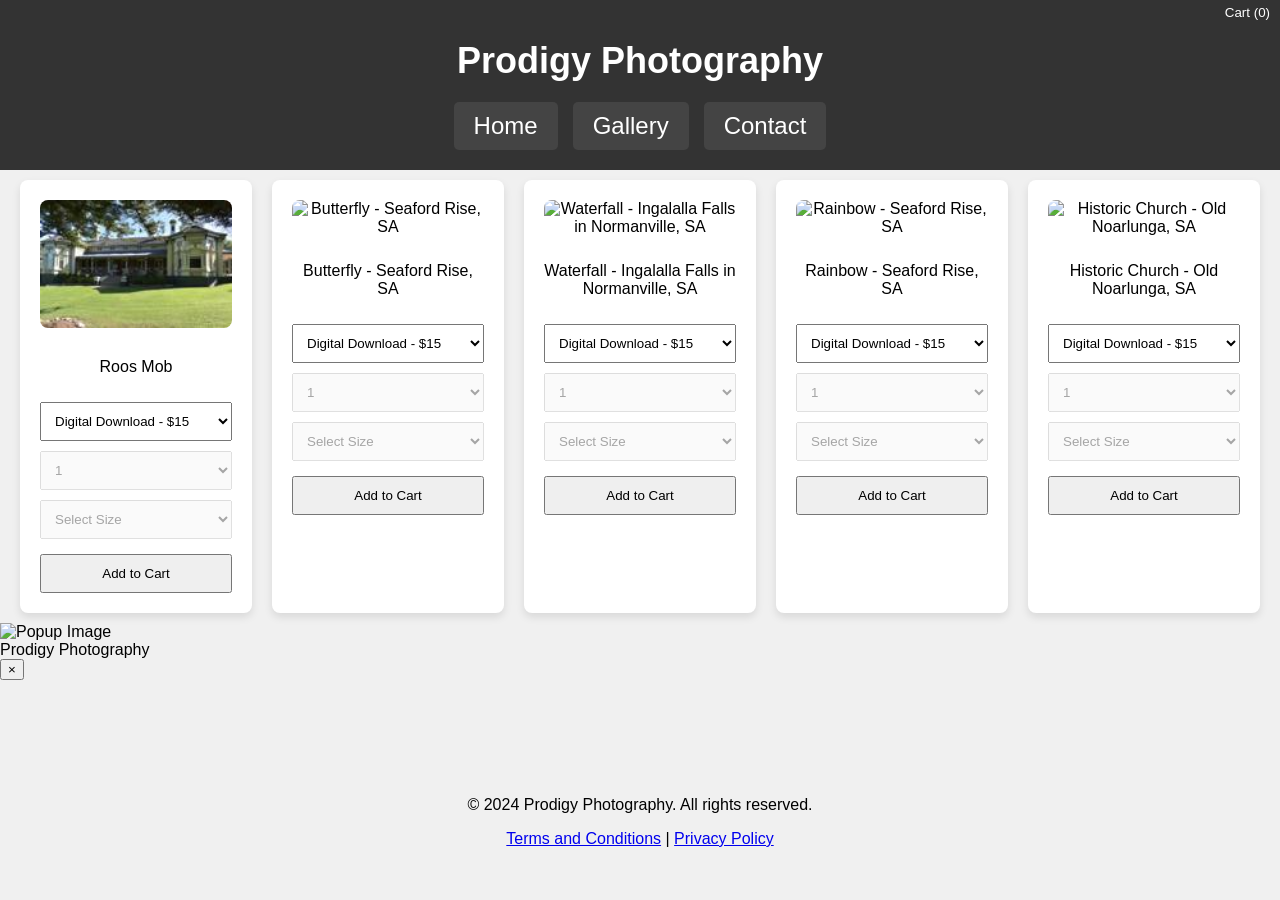
==== gallery.html @ 79a207ab "Add files via upload" ====
<!DOCTYPE html>
<html lang="en">
<head>
    <meta charset="UTF-8">
    <meta name="viewport" content="width=device-width, initial-scale=1.0">
    <title>Photo Gallery with Cart</title>
    <link rel="stylesheet" href="styles.css">
    <style>
        footer {
            text-align: center; /* Ensures footer content is centered */
            padding-top: 100px; /* Optional: add padding if needed */
        }
    </style>
</head>
<body>
    <header>
        <h1>Prodigy Photography</h1>
        <div class="header-buttons">
            <a href="index.html" class="header-button">Home</a>
            <a href="gallery.html" class="header-button">Gallery</a>
            <a href="contact.html" class="header-button">Contact</a>
        </div>
        <button id="cart-button">Cart (<span id="cart-count">0</span>)</button>
    </header>

    <section class="gallery-container">
        <div class="gallery" id="gallery"></div>
    </section>

    <div id="cart" class="cart">
        <h2>Your Cart</h2>
        <ul id="cart-items"></ul>
        <div id="paypal-button-container"></div>
    </div>

    <!-- Image Popup -->
    <div id="image-popup" class="image-popup">
        <div class="popup-content">
            <img src="" alt="Popup Image" id="popup-image">
            <div id="watermark" class="watermark">Prodigy Photography</div>
            <button class="close-popup-button">&times;</button>
        </div>
    </div>

    <footer>
        <p>&copy; 2024 Prodigy Photography. All rights reserved.</p>
        <p><a href="terms.html">Terms and Conditions</a> | <a href="privacy.html">Privacy Policy</a></p>
    </footer>

    <script src="./script.js"></script>
    <script src="https://www.paypal.com/sdk/js?client-id=AcRjp8PG8KLQ3WoQuk07s5aKBypyNX9snb3W5dGlBbtGpM5taKsQrYgw2J9t8vK1IN1kyXA37qBSEhnR"></script>
</body>
</html>
---- styles.css ----
/* General Styles */
html, body {
    margin: 0;
    font-family: Arial, sans-serif;
    background-color: #f0f0f0;
    overflow-x: hidden; /* Prevent horizontal scrolling */
    padding: 0; /* Remove side padding to prevent extra space */
    box-sizing: border-box; /* Include padding and border in the element’s total width and height */
}

/* Header Styling */
header {
    text-align: center;
    background-color: #333;
    color: white;
    padding: 20px;
    font-size: 24px;
    position: relative; /* Ensure header doesn't affect fixed elements like the cart button */
}

/* General Heading Styling */
h1 {
    font-size: 36px; /* Consistent heading size for all pages */
    text-align: center; /* Ensure the heading is centered */
    margin: 20px 0; /* Add consistent margin for spacing */
}

h2 {
    font-size: 24px; /* Ensure h2 headings are consistent */
    text-align: center; /* Ensure all h2 headings are centered */
    margin: 15px 0; /* Add margin for visual spacing */
}

/* Responsive Headings for Mobile Devices */
@media (max-width: 768px) {
    h1 {
        font-size: 28px; /* Reduce size for smaller screens to maintain readability */
    }

    h2 {
        font-size: 20px; /* Reduce size for smaller screens */
    }
}

@media (max-width: 480px) {
    h1 {
        font-size: 24px; /* Further reduce size for very small screens */
    }

    h2 {
        font-size: 18px; /* Match the size for very small screens */
    }
}

/* Header Buttons (Gallery, Contact, and More) */
.header-buttons {
    margin-top: 15px;
    display: flex;
    justify-content: center;
    gap: 15px;
}

.header-button {
    background-color: #444;
    color: white;
    text-decoration: none;
    padding: 10px 20px;
    border-radius: 5px;
    transition: background-color 0.3s;
}

.header-button:hover {
    background-color: #666;
}

/* More Menu Styling */
.more-menu {
    position: relative;
    display: inline-block;
}

.more-button {
    background-color: #444;
    color: white;
    padding: 10px 20px;
    border: none;
    cursor: pointer;
    border-radius: 5px;
    transition: background-color 0.3s;
}

.more-button:hover {
    background-color: #666;
}

.dropdown-content {
    display: none;
    position: absolute;
    background-color: #f0f0f0;
    min-width: 160px;
    box-shadow: 0px 8px 16px rgba(0, 0, 0, 0.2);
    z-index: 1;
    right: 0;
    left: auto; /* Prevent overflow by allowing dropdown to adjust to fit within screen boundaries */
}

.dropdown-content.show {
    display: block; /* Show the dropdown when the "show" class is added */
}

.dropdown-content a {
    color: #333;
    padding: 12px 16px;
    text-decoration: none;
    display: block;
    border-bottom: 1px solid #ddd;
}

.dropdown-content a:hover {
    background-color: #ddd;
}

/* Cart Button */
#cart-button {
    position: fixed;
    top: 0;
    right: 0;
    background-color: #333;
    color: white;
    border: none;
    padding: 5px 10px;
    border-radius: 0; /* Remove rounded edges for a cleaner corner fit */
    cursor: pointer;
    transition: background-color 0.3s;
    z-index: 1003; /* Ensure it stays above other elements */
    margin: 0; /* Remove any default margins */
}

#cart-button:hover {
    background-color: #555;
}

/* Gallery Layout - Responsive Columns */
.gallery-container {
    margin: 0 auto;
    padding: 0 10px; /* Add padding on both left and right to ensure it's not hard up against the edges */
    width: 100%;
    box-sizing: border-box;
}

.gallery {
    display: grid;
    grid-template-columns: repeat(auto-fit, minmax(200px, 1fr)); /* Ensure flexible columns */
    gap: 20px;
    padding: 10px;
    max-width: 100%;
    margin: 0 auto;
    box-sizing: border-box; /* Include padding and border in the element’s total width and height */
}

/* Photo Card Styling */
.photo-card {
    background-color: white;
    border-radius: 8px;
    box-shadow: 0 4px 8px rgba(0, 0, 0, 0.1);
    text-align: center;
    padding: 20px;
    transition: transform 0.2s ease-in-out;
    box-sizing: border-box; /* Ensures padding is included in width calculations */
    margin: 0; /* Remove auto margin to ensure it uses the full space available */
    overflow: hidden; /* Ensure dropdowns do not overflow */
}

.photo-card img {
    width: 100%;
    height: auto;
    border-radius: 8px;
    margin-bottom: 10px;
}

.photo-card:hover {
    transform: scale(1.02);
}

/* Dropdown Container Styling */
.dropdown-container {
    width: 100%;
    max-width: 100%; /* Ensure dropdowns do not exceed container width */
    overflow: hidden; /* Prevent dropdowns from extending beyond the container */
}

.dropdown-container select {
    width: 100%;
    max-width: 100%; /* Ensure dropdowns fit within the container */
    box-sizing: border-box;
    padding: 10px;
    margin-top: 10px;
}

/* Add to Cart Button Styling */
.add-to-cart-button {
    width: 100%;
    max-width: 100%;
    margin-top: 15px;
    padding: 10px;
    box-sizing: border-box;
    cursor: pointer;
}

/* Media Queries for Mobile Responsiveness */
@media (max-width: 768px) {
    header {
        text-align: center;
        padding: 15px;
        font-size: 18px;
    }

    .header-buttons {
        display: flex;
        justify-content: center; /* Fix buttons to be centered */
        padding: 0 10px; /* Adjust padding for smaller screens */
    }

    #cart-button {
        position: fixed;
        top: 10px;
        right: 10px;
        padding: 8px 12px;
        font-size: 16px;
        z-index: 1004; /* Ensure it stays above other elements */
    }

    .gallery {
        grid-template-columns: repeat(2, 1fr); /* Show two images side by side on smaller screens */
        gap: 15px;
        padding: 10px;
    }
}

@media (max-width: 480px) {
    header {
        padding: 15px;
        font-size: 20px;
    }

    #cart-button {
        top: 0;
        right: 0;
        padding: 3px 6px;
        font-size: 14px;
    }

    .gallery {
        grid-template-columns: repeat(2, 1fr); /* Keep two images side by side for smaller screens */
        gap: 10px;
    }

    .dropdown-container select {
        font-size: 14px; /* Adjust font size for readability on smaller screens */
        padding: 5px; /* Reduce padding for better fit */
    }

    .add-to-cart-button {
        font-size: 14px; /* Reduce button font size for smaller screens */
        padding: 8px; /* Adjust padding for smaller screens */
    }
}

/* Cart Popup Styling */
#cart {
    display: none;
    position: fixed;
    top: 60px;
    right: 10px;
    width: 90%;
    max-width: 400px;
    background-color: white;
    padding: 15px;
    border-radius: 8px;
    box-shadow: 0 4px 8px rgba(0, 0, 0, 0.1);
    z-index: 1003;
    max-height: 80vh; /* Limit height to make space for scrolling */
    overflow-y: auto; /* Enable vertical scrolling if content overflows */
}

/* Cart Visibility Toggle */
#cart.visible {
    display: block;
}

/* Cart Items Styling */
#cart-items {
    list-style-type: none;
    padding: 0;
    margin: 0;
}

.cart-item {
    margin-bottom: 15px;
    display: flex;
    flex-direction: column;
    font-size: 16px;
    border-bottom: 1px solid #ddd;
    padding-bottom: 10px;
    gap: 10px; /* Add spacing between elements */
}

/* Cart Item Controls Styling */
.cart-item-controls {
    display: flex;
    flex-wrap: wrap;
    align-items: center;
    justify-content: space-between;
    gap: 10px;
    margin-top: 5px;
}

/* Quantity Input Styling */
.quantity-input {
    width: 60px;
    margin: 0 5px;
    text-align: center;
}

/* Item Total Price Styling */
.item-total-price {
    margin-left: 10px;
    font-weight: bold;
}

/* Remove Item Button */
.remove-item-button {
    background-color: #ff4d4d;
    color: white;
    border: none;
    padding: 5px 10px;
    border-radius: 3px;
    cursor: pointer;
    transition: background-color 0.3s;
    margin-top: 10px;
}

.remove-item-button:hover {
    background-color: #cc0000;
}

/* PayPal Button Container */
#paypal-button-container {
    margin-top: 20px;
}
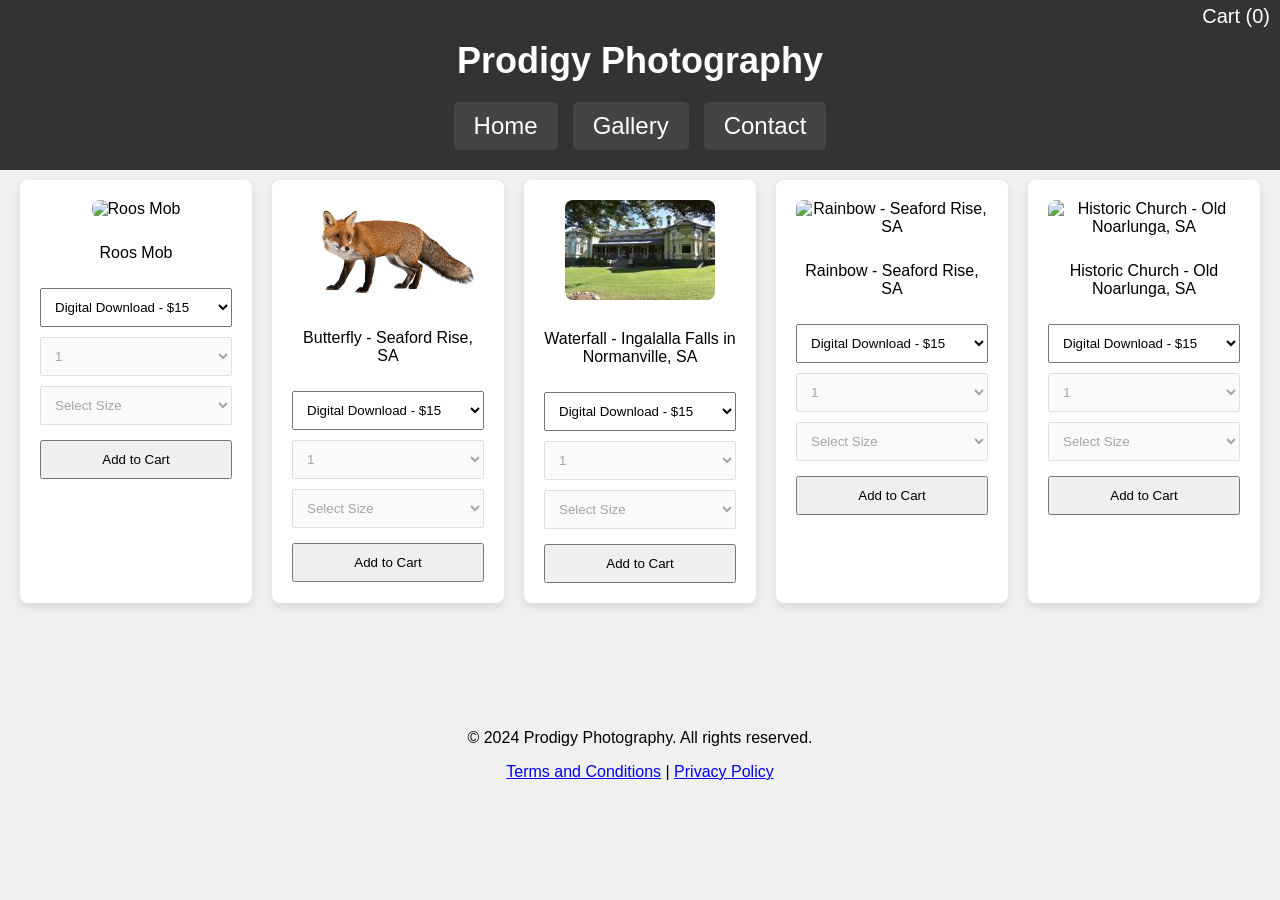
==== commit d3146f93: "Add files via upload" ====
--- a/gallery.html
+++ b/gallery.html
@@ -7,8 +7,8 @@
     <link rel="stylesheet" href="styles.css">
     <style>
         footer {
-            text-align: center; /* Ensures footer content is centered */
-            padding-top: 100px; /* Optional: add padding if needed */
+            text-align: center;
+            padding-top: 100px;
         }
     </style>
 </head>
@@ -23,22 +23,23 @@
         <button id="cart-button">Cart (<span id="cart-count">0</span>)</button>
     </header>
 
-    <section class="gallery-container">
+    <main class="gallery-container">
         <div class="gallery" id="gallery"></div>
-    </section>
+    </main>
 
-    <div id="cart" class="cart">
-        <h2>Your Cart</h2>
+    <div id="cart" class="cart" role="dialog" aria-labelledby="cart-title">
+        <h2 id="cart-title">Your Cart</h2>
         <ul id="cart-items"></ul>
         <div id="paypal-button-container"></div>
     </div>
 
-    <!-- Image Popup -->
-    <div id="image-popup" class="image-popup">
+    <div id="image-popup" class="image-popup" role="dialog" aria-labelledby="popup-image">
         <div class="popup-content">
-            <img src="" alt="Popup Image" id="popup-image">
-            <div id="watermark" class="watermark">Prodigy Photography</div>
-            <button class="close-popup-button">&times;</button>
+            <div class="image-overlay">
+                <img src="" alt="Full-size image" id="popup-image">
+                <div class="watermark">Prodigy Photography</div>
+            </div>
+            <button class="close-popup-button" aria-label="Close">&times;</button>
         </div>
     </div>
 
@@ -47,7 +48,7 @@
         <p><a href="terms.html">Terms and Conditions</a> | <a href="privacy.html">Privacy Policy</a></p>
     </footer>
 
+    <script src="https://www.paypal.com/sdk/js?client-id=AcRjp8PG8KLQ3WoQuk07s5aKBypyNX9snb3W5dGlBbtGpM5taKsQrYgw2J9t8vK1IN1kyXA37qBSEhnR"></script>
     <script src="./script.js"></script>
-    <script src="https://www.paypal.com/sdk/js?client-id=AcRjp8PG8KLQ3WoQuk07s5aKBypyNX9snb3W5dGlBbtGpM5taKsQrYgw2J9t8vK1IN1kyXA37qBSEhnR"></script>
 </body>
-</html>
+</html>
--- a/styles.css
+++ b/styles.css
@@ -4,7 +4,7 @@
     font-family: Arial, sans-serif;
     background-color: #f0f0f0;
     overflow-x: hidden; /* Prevent horizontal scrolling */
-    padding: 0; /* Remove side padding to prevent extra space */
+    padding: 0;
     box-sizing: border-box; /* Include padding and border in the element’s total width and height */
 }
 
@@ -15,7 +15,7 @@
     color: white;
     padding: 20px;
     font-size: 24px;
-    position: relative; /* Ensure header doesn't affect fixed elements like the cart button */
+    position: relative;
 }
 
 /* General Heading Styling */
@@ -129,6 +129,7 @@
     color: white;
     border: none;
     padding: 5px 10px;
+    font-size: 20px; /* Increase the font size */
     border-radius: 0; /* Remove rounded edges for a cleaner corner fit */
     cursor: pointer;
     transition: background-color 0.3s;
@@ -348,3 +349,135 @@
 #paypal-button-container {
     margin-top: 20px;
 }
+
+/* Checkout Button Styling */
+#checkout-button {
+    background-color: #28a745;
+    color: white;
+    padding: 10px;
+    border: none;
+    border-radius: 5px;
+    cursor: pointer;
+    transition: background-color 0.3s;
+    margin-top: 15px;
+    width: 100%;
+}
+
+#checkout-button:hover {
+    background-color: #218838;
+}
+
+/* Image Popup Styling */
+.image-popup {
+    display: none; /* Hidden by default */
+    position: fixed;
+    top: 0;
+    left: 0;
+    width: 100%;
+    height: 100%;
+    background-color: rgba(0, 0, 0, 0.8); /* Dark overlay */
+    justify-content: center;
+    align-items: center;
+    z-index: 1003;
+}
+
+.image-popup.visible {
+    display: flex; /* Make the popup visible as a flexbox */
+}
+
+.popup-content {
+    position: relative;
+    max-width: 90vw; /* Set maximum width as 90% of viewport width */
+    max-height: 90vh; /* Set maximum height as 90% of viewport height */
+}
+
+.popup-content img {
+    width: auto;
+    height: auto;
+    max-width: 100%;
+    max-height: 100%;
+    border-radius: 8px;
+    object-fit: contain; /* Ensures image maintains aspect ratio while fitting the container */
+}
+
+.close-popup-button {
+    position: absolute;
+    top: 10px;
+    right: 10px;
+    background-color: red;
+    color: white;
+    border: none;
+    padding: 10px;
+    cursor: pointer;
+    border-radius: 5px;
+    font-size: 20px;
+    transition: background-color 0.3s;
+}
+
+.close-popup-button:hover {
+    background-color: darkred;
+}
+
+/* Watermark Styling */
+.watermark {
+    position: absolute;
+    bottom: 0;
+    right: 0;
+    left: 0;
+    top: 0;
+    display: flex;
+    justify-content: center;
+    align-items: center;
+    color: rgba(255, 255, 255, 0.5);
+    background-color: rgba(0, 0, 0, 0.3);
+    font-size: 24px;
+    font-weight: bold;
+    text-align: center;
+    pointer-events: none; /* Ensure watermark does not interfere with image interactions */
+    z-index: 1; /* Ensure watermark is above the image */
+    visibility: hidden; /* Hide watermark by default */
+}
+
+.image-overlay {
+    position: relative; /* Ensure overlay is positioned relative to the image */
+    display: inline-block; /* Ensure overlay only covers the image */
+}
+
+.image-overlay img {
+    display: block; /* Remove any inline spacing */
+}
+
+.image-overlay:hover .watermark {
+    visibility: visible; /* Show watermark on hover */
+}
+
+#image-popup .watermark {
+    display: flex; /* Ensure watermark is visible in the popup */
+}
+
+#image-popup .popup-content {
+    position: relative; /* Ensure overlay is positioned relative to the image */
+}
+
+#image-popup .image-overlay {
+    position: relative; /* Ensure overlay is positioned relative to the image */
+    display: inline-block; /* Ensure overlay only covers the image */
+}
+
+#image-popup .watermark {
+    position: absolute;
+    bottom: 0;
+    right: 0;
+    left: 0;
+    top: 0;
+    display: flex;
+    justify-content: center;
+    align-items: center;
+    color: rgba(255, 255, 255, 0.5);
+    background-color: rgba(0, 0, 0, 0.3);
+    font-size: 90px; /* Increase font size for full-size images */
+    font-weight: bold;
+    text-align: center;
+    pointer-events: none; /* Ensure watermark does not interfere with image interactions */
+    z-index: 1; /* Ensure watermark is above the image */
+}
